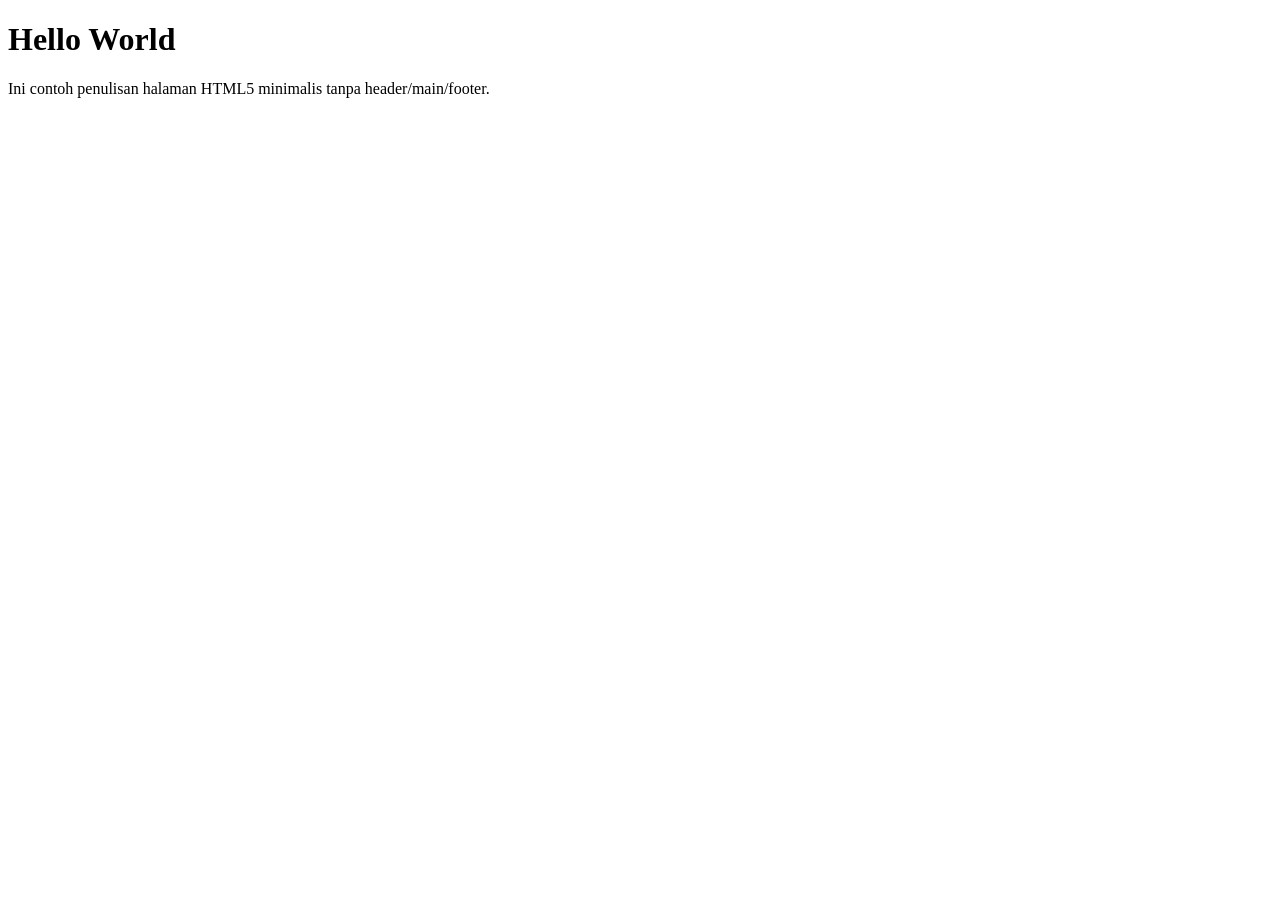
==== pertemuan-02/index.html @ b292050e "Menambahkan index.html untuk setiap directory" ====
<!DOCTYPE html>
<html lang="id">
<head>
  <meta charset="UTF-8">
  <title>Dasar HTML5</title>
</head>
<body>
  <h1>Hello World</h1>
  <p>Ini contoh penulisan halaman HTML5 minimalis tanpa header/main/footer.</p>
</body>
</html>
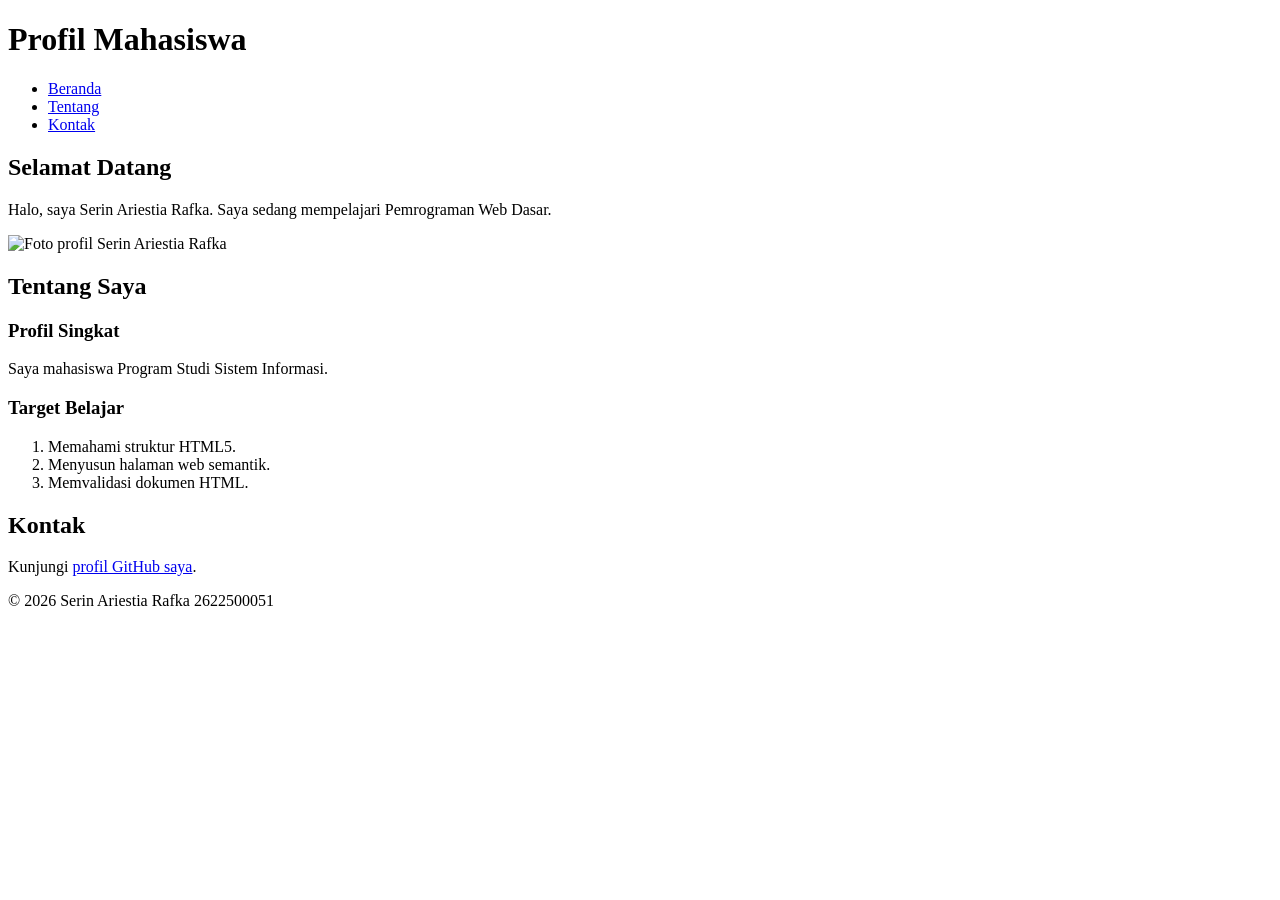
==== commit 271c4744: "Membuat artefak utama halaman profil P2" ====
--- a/pertemuan-02/index.html
+++ b/pertemuan-02/index.html
@@ -2,10 +2,51 @@
 <html lang="id">
 <head>
   <meta charset="UTF-8">
-  <title>Dasar HTML5</title>
+  <meta name="viewport" content="width=device-width, initial-scale=1.0">
+  <title>Profil Mahasiswa</title>
 </head>
 <body>
-  <h1>Hello World</h1>
-  <p>Ini contoh penulisan halaman HTML5 minimalis tanpa header/main/footer.</p>
+  <header>
+    <h1>Profil Mahasiswa</h1>
+    <nav>
+      <ul>
+        <li><a href="#home">Beranda</a></li>
+        <li><a href="#about">Tentang</a></li>
+        <li><a href="#contact">Kontak</a></li>
+      </ul>
+    </nav>
+  </header>
+
+  <main>
+    <section id="home">
+      <h2>Selamat Datang</h2>
+      <p>Halo, saya Serin Ariestia Rafka. Saya sedang mempelajari Pemrograman Web Dasar.</p>
+      <img src="img/foto-profil.jpg" alt="Foto profil Serin Ariestia Rafka">
+    </section>
+
+    <section id="about">
+      <h2>Tentang Saya</h2>
+      <article>
+        <h3>Profil Singkat</h3>
+        <p>Saya mahasiswa Program Studi Sistem Informasi.</p>
+
+        <h3>Target Belajar</h3>
+        <ol>
+          <li>Memahami struktur HTML5.</li>
+          <li>Menyusun halaman web semantik.</li>
+          <li>Memvalidasi dokumen HTML.</li>
+        </ol>
+      </article>
+    </section>
+
+    <section id="contact">
+      <h2>Kontak</h2>
+      <p>Kunjungi <a href="https://github.com/2622500051-a11y">profil GitHub saya</a>.</p>
+    </section>
+  </main>
+
+  <footer>
+    <p>&copy; 2026 Serin Ariestia Rafka 2622500051</p>
+  </footer>
 </body>
 </html>
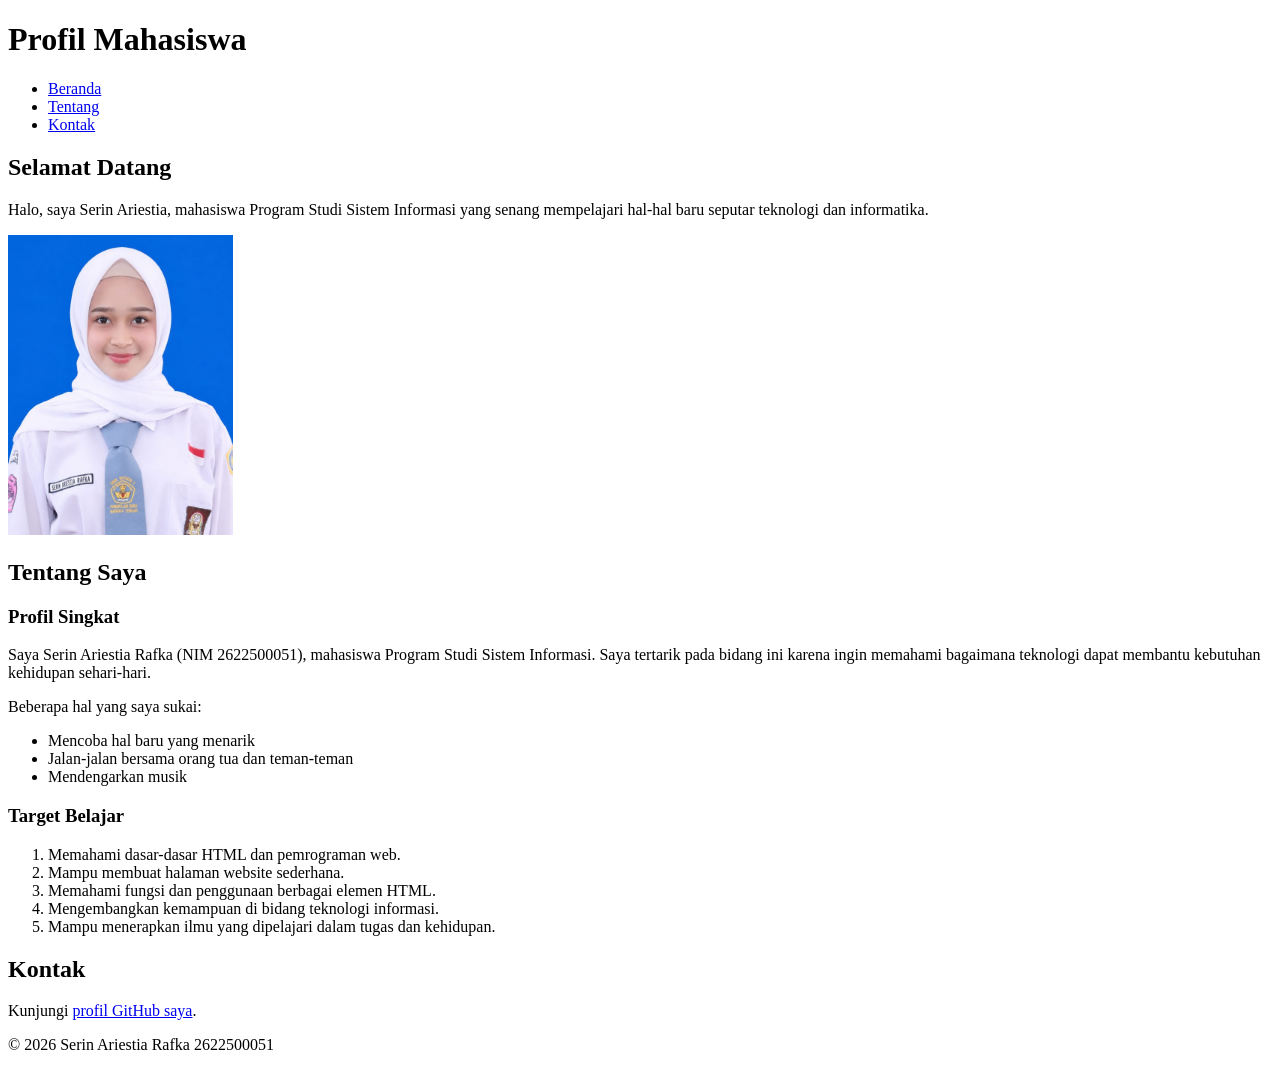
==== commit 7933f258: "Menambahkan daftar hobi dan memperbarui target belajar" ====
--- a/pertemuan-02/index.html
+++ b/pertemuan-02/index.html
@@ -20,21 +20,29 @@
   <main>
     <section id="home">
       <h2>Selamat Datang</h2>
-      <p>Halo, saya Serin Ariestia Rafka. Saya sedang mempelajari Pemrograman Web Dasar.</p>
-      <img src="img/foto-profil.jpg" alt="Foto profil Serin Ariestia Rafka">
+      <p>Halo, saya Serin Ariestia, mahasiswa Program Studi Sistem Informasi yang senang mempelajari hal-hal baru seputar teknologi dan informatika.</p>
+      <img src="img/foto-profil.jpg" alt="Foto profil Serin Ariestia Rafka" width="225" height="300">
     </section>
 
     <section id="about">
       <h2>Tentang Saya</h2>
       <article>
         <h3>Profil Singkat</h3>
-        <p>Saya mahasiswa Program Studi Sistem Informasi.</p>
+        <p>Saya Serin Ariestia Rafka (NIM 2622500051), mahasiswa Program Studi Sistem Informasi. Saya tertarik pada bidang ini karena ingin memahami bagaimana teknologi dapat membantu kebutuhan kehidupan sehari-hari.</p>
+        <p>Beberapa hal yang saya sukai:</p>
+        <ul>
+          <li>Mencoba hal baru yang menarik</li>
+          <li>Jalan-jalan bersama orang tua dan teman-teman</li>
+          <li>Mendengarkan musik</li>
+        </ul>
 
         <h3>Target Belajar</h3>
         <ol>
-          <li>Memahami struktur HTML5.</li>
-          <li>Menyusun halaman web semantik.</li>
-          <li>Memvalidasi dokumen HTML.</li>
+          <li>Memahami dasar-dasar HTML dan pemrograman web.</li>
+          <li>Mampu membuat halaman website sederhana.</li>
+          <li>Memahami fungsi dan penggunaan berbagai elemen HTML.</li>
+          <li>Mengembangkan kemampuan di bidang teknologi informasi.</li>
+          <li>Mampu menerapkan ilmu yang dipelajari dalam tugas dan kehidupan.</li>
         </ol>
       </article>
     </section>
@@ -49,4 +57,4 @@
     <p>&copy; 2026 Serin Ariestia Rafka 2622500051</p>
   </footer>
 </body>
-</html>
+</html>
